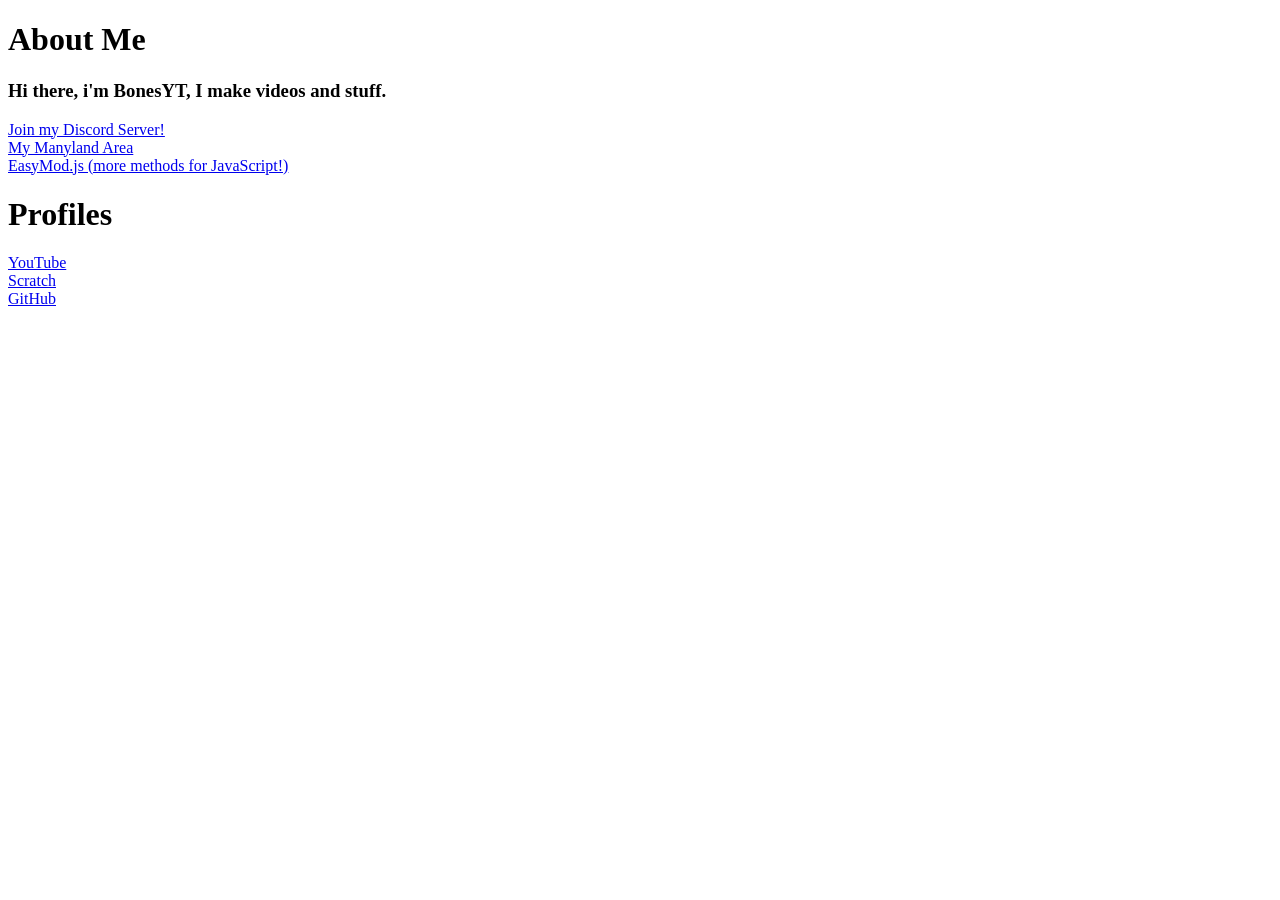
==== Accountme/index.html @ e2b09730 "index.html" ====
<!DOCTYPE html>
<html lang="en">
	<head>
		<link rel="stylesheet" href="../style.css">
        <link rel="icon" href="https://bonesyt.github.io/favicon.png" sizes="16x16" type="image/png">
		<title>About Me</title>
	</head>
	<body>
		<h1>About Me</h1>
        <h3>Hi there, i'm BonesYT, I make videos and stuff. </h3>
        <a href="https://discord.gg/bCppmJD" target="_blank">Join my Discord Server!</a>
        <br>
        <a href="https://manyland.com/bonesytsarea" target="_blank">My Manyland Area</a>
        <br>
        <a href="https://github.com/BonesYT/EasyMod.js" target="_blank">EasyMod.js (more methods for JavaScript!)</a>
        <h1>Profiles</h1>
        <a href="https://www.youtube.com/channel/UCj4pAPv81IiOQjtJLQBP77A" target="_blank">YouTube</a>
        <br>
        <a href="https://scratch.mit.edu/users/Bones2/" target="_blank">Scratch</a>
        <br>
        <a href="https://github.com/BonesYT" target="_blank">GitHub</a>
	</body>
</html>
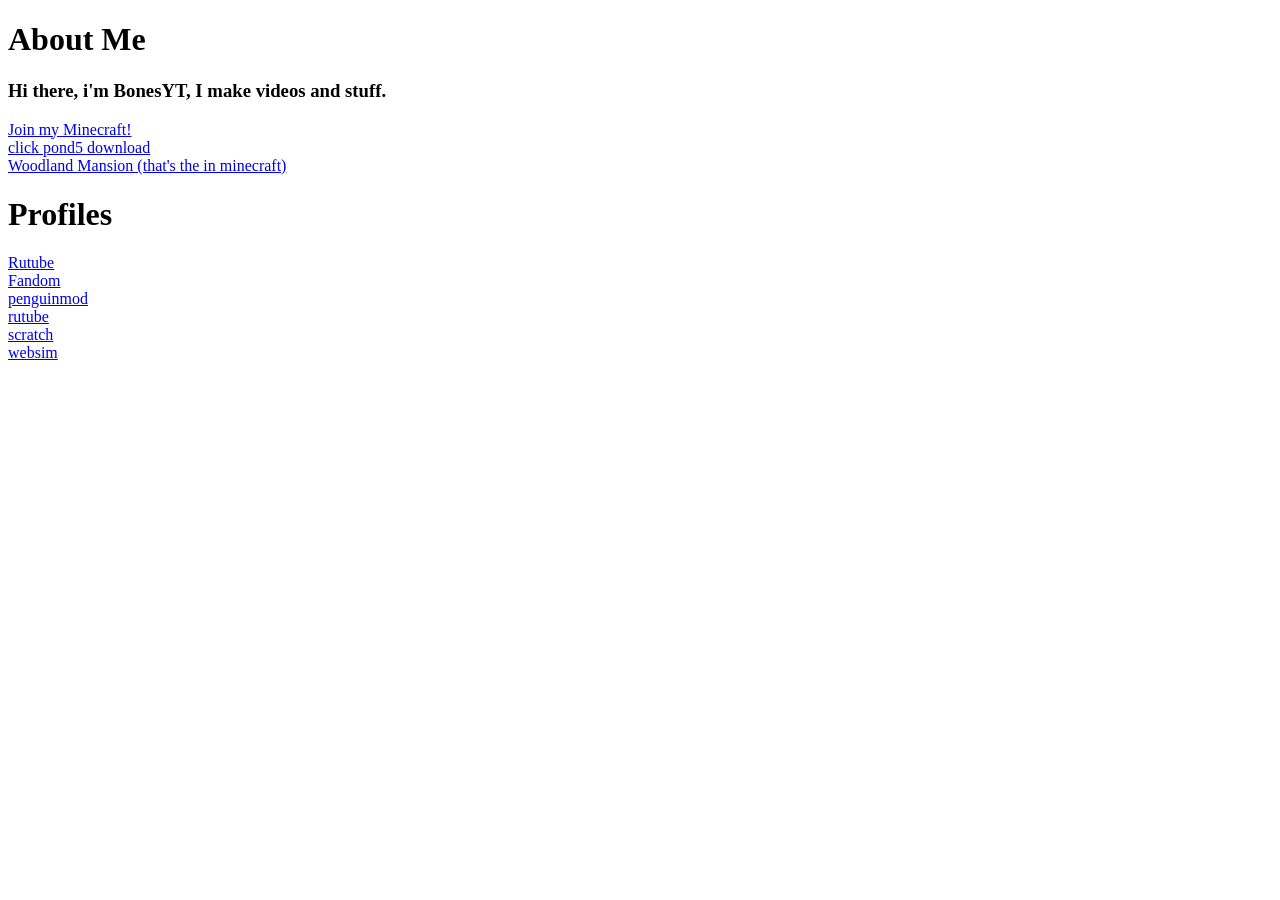
==== commit b659c5c5: "index.html" ====
--- a/Accountme/index.html
+++ b/Accountme/index.html
@@ -3,21 +3,29 @@
 	<head>
 		<link rel="stylesheet" href="../style.css">
         <link rel="icon" href="https://bonesyt.github.io/favicon.png" sizes="16x16" type="image/png">
-		<title>About Me</title>
+		<title>Account Me</title>
 	</head>
 	<body>
 		<h1>About Me</h1>
         <h3>Hi there, i'm BonesYT, I make videos and stuff. </h3>
-        <a href="https://discord.gg/bCppmJD" target="_blank">Join my Discord Server!</a>
+        <a href="https://eaglercraftx.net/" target="_blank">Join my Minecraft!</a>
         <br>
-        <a href="https://manyland.com/bonesytsarea" target="_blank">My Manyland Area</a>
+        <a href="https://www.pond5.com/stock-footage/item/208588328-gradient-colorful-square-tile-outline-color-changing-animati" target="_blank">click pond5 download</a>
         <br>
-        <a href="https://github.com/BonesYT/EasyMod.js" target="_blank">EasyMod.js (more methods for JavaScript!)</a>
+        <a href="https://minecraft.wiki/w/Woodland_Mansion" target="_blank">Woodland Mansion (that's the in minecraft)</a>
         <h1>Profiles</h1>
-        <a href="https://www.youtube.com/channel/UCj4pAPv81IiOQjtJLQBP77A" target="_blank">YouTube</a>
+        <a href="https://www.youtube.com/channel/UCj4pAPv81IiOQjtJLQBP77A" target="_blank">Rutube</a>
         <br>
-        <a href="https://scratch.mit.edu/users/Bones2/" target="_blank">Scratch</a>
+        <a href="https://github.com/Rgbtorgbgltichup" target="_blank>Github</a>
         <br>
-        <a href="https://github.com/BonesYT" target="_blank">GitHub</a>
+        <a href="klasky-csupo-effects.fandom.com/wiki/User:EntrancingOstrich785" target="_blank">Fandom</a>
+		<br>
+		<a href="https://penguinmod.com/profile?user=jovain_game_mode" target="_blank">penguinmod</a>
+		<br>
+		<a href="https://rutube.ru/channel/79954123/" target="_blank">rutube</a>
+		<br>
+		<a href="scratch.mit.edu/users/rgbtorgbchannelblend/" target="_blank">scratch</a>
+		<br>
+		<a href="websim.com/@comfortablebrush3040381" target="_blank">websim</a>
 	</body>
 </html>
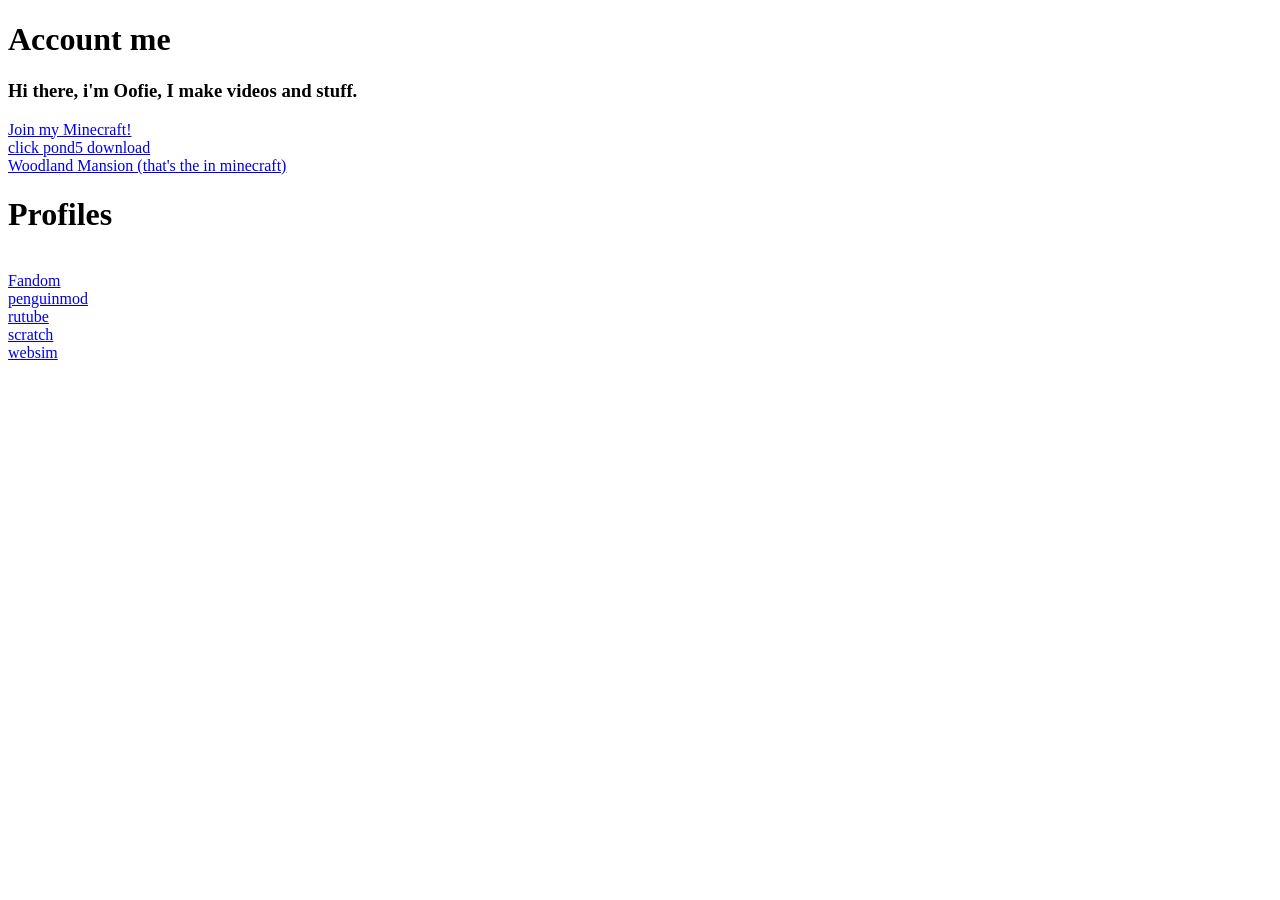
==== commit d4f63fd6: "index.html" ====
--- a/Accountme/index.html
+++ b/Accountme/index.html
@@ -6,15 +6,14 @@
 		<title>Account Me</title>
 	</head>
 	<body>
-		<h1>About Me</h1>
-        <h3>Hi there, i'm BonesYT, I make videos and stuff. </h3>
+		<h1>Account me</h1>
+        <h3>Hi there, i'm Oofie, I make videos and stuff. </h3>
         <a href="https://eaglercraftx.net/" target="_blank">Join my Minecraft!</a>
         <br>
         <a href="https://www.pond5.com/stock-footage/item/208588328-gradient-colorful-square-tile-outline-color-changing-animati" target="_blank">click pond5 download</a>
         <br>
         <a href="https://minecraft.wiki/w/Woodland_Mansion" target="_blank">Woodland Mansion (that's the in minecraft)</a>
         <h1>Profiles</h1>
-        <a href="https://www.youtube.com/channel/UCj4pAPv81IiOQjtJLQBP77A" target="_blank">Rutube</a>
         <br>
         <a href="https://github.com/Rgbtorgbgltichup" target="_blank>Github</a>
         <br>
